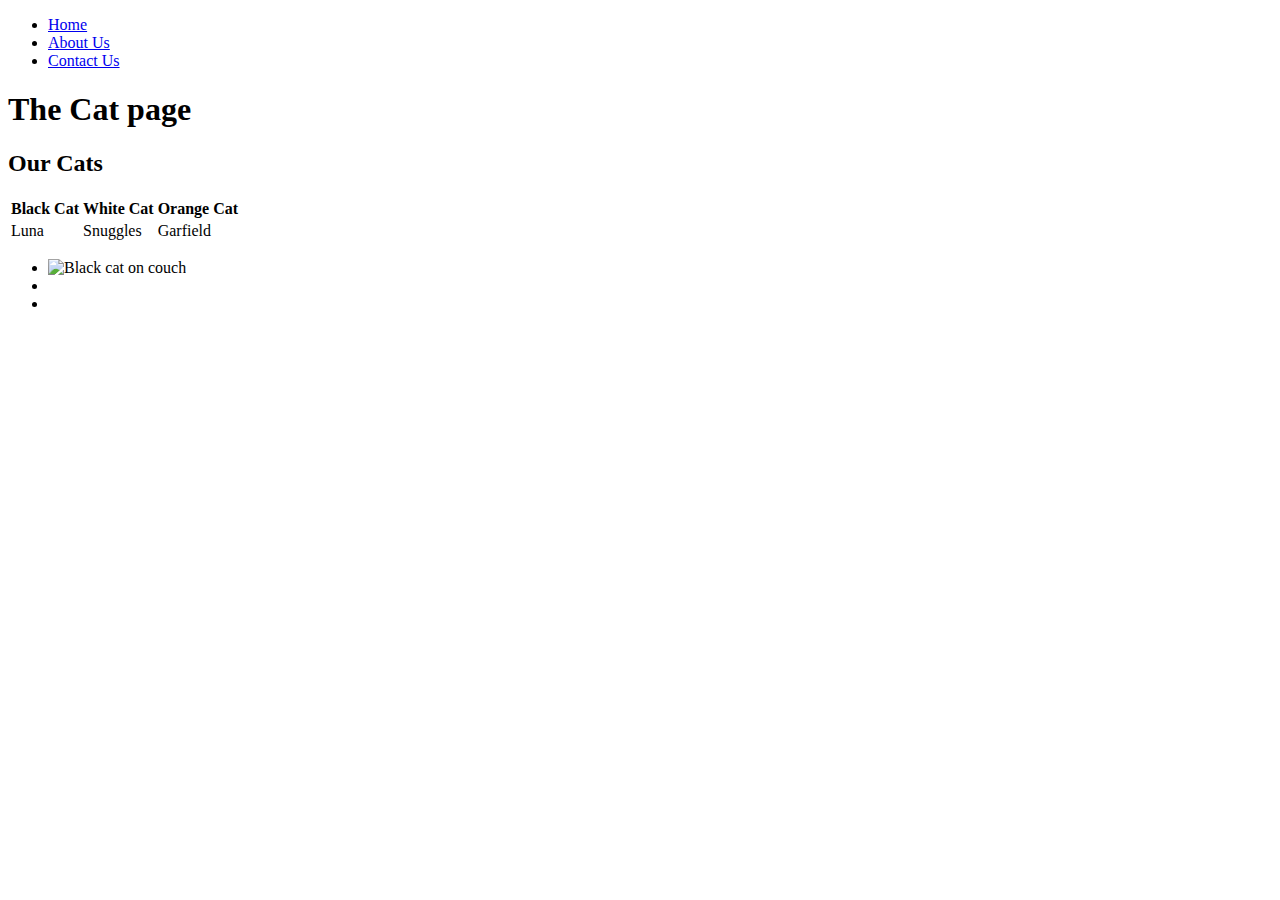
==== index.html @ 1002eb1b "added about.html cont act.html" ====
<!DOCTYPE html>
<html lang="en">
  <head>
    <meta charset="UTF-8" />
    <meta name="viewport" content="width=device-width, initial-scale=1.0" />
    <title>Week 7 conding assignment</title>
  </head>
  <body>
    <ul>
      <li><a href="/index.html">Home</a></li>
      <li><a href="/about.html">About Us</a></li>
      <li><a href="/contact.html">Contact Us</a></li>
    </ul>
    <h1>The Cat page</h1>
    <h2>Our Cats</h2>
    <table>
      <thead>
        <tr>
          <th>Black Cat</th>
          <th>White Cat</th>
          <th>Orange Cat</th>
        </tr>
      </thead>
      <tbody>
        <tr>
          <td>Luna</td>
          <td>Snuggles</td>
          <td>Garfield</td>
        </tr>
      </tbody>
    </table>
  </body>
  <ul>
    <li>
      <img
        src="https://www.thesprucepets.com/thmb/-q-V9OLV1LyJrWHhjXjjvg-fhKc=/7698x0/filters:no_upscale():strip_icc()/facts-about-black-cats-554102-hero-7281a22d75584d448290c359780c2ead.jpg"
        alt="Black cat on couch"
        width="300px"
      />
    </li>
    <li>
      <img
        src="https://www.thesprucepets.com/thmb/GOtxsUeyleZs9NHexGNGoPt6OGs=/1080x0/filters:no_upscale():strip_icc()/33351631_260594934684461_1144904437047754752_n-5b17d77604d1cf0037f3ea5a.jpg"
        alt=""
        width="300px"
      />
    </li>
    <li>
      <img
        src="https://www.rd.com/wp-content/uploads/2021/05/GettyImages-1286283054.jpg"
        alt=""
        width="300px"
      />
    </li>
  </ul>
</html>
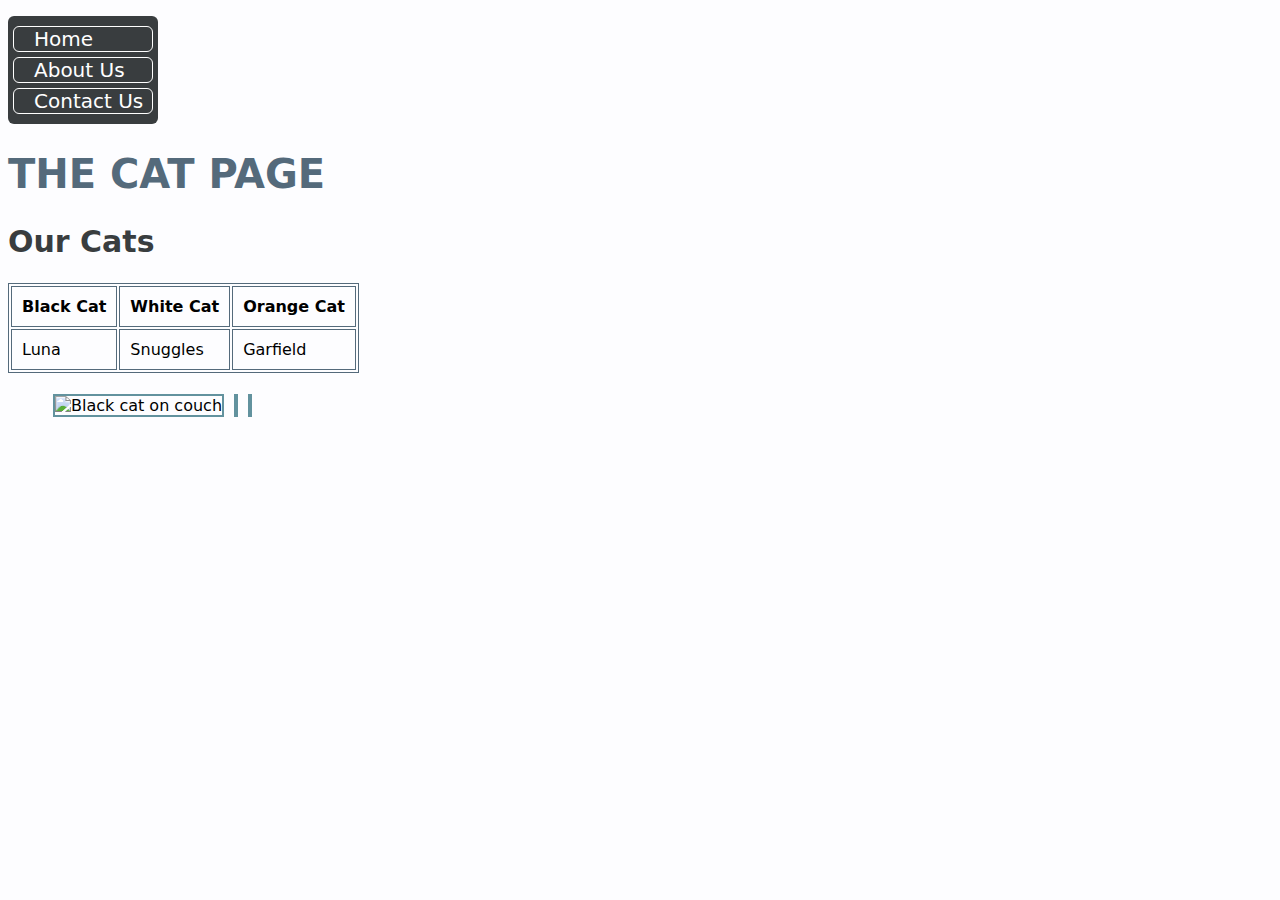
==== commit 9822371f: "added css" ====
--- a/index.html
+++ b/index.html
@@ -1,51 +1,76 @@
+<!-- Document type -->
 <!DOCTYPE html>
 <html lang="en">
+  <!-- Document head -->
   <head>
     <meta charset="UTF-8" />
     <meta name="viewport" content="width=device-width, initial-scale=1.0" />
+    <link rel="stylesheet" href="style.css" />
+    <!-- document title -->
     <title>Week 7 conding assignment</title>
   </head>
+  <!-- Document body -->
   <body>
-    <ul>
-      <li><a href="/index.html">Home</a></li>
-      <li><a href="/about.html">About Us</a></li>
-      <li><a href="/contact.html">Contact Us</a></li>
+    <!-- Unorder list with list items and links -->
+    <ul class="top-nav">
+      <li class="top-nav-links"><a href="/index.html">Home</a></li>
+      <li class="top-nav-links"><a href="/about.html">About Us</a></li>
+      <li class="top-nav-links"><a href="/contact.html">Contact Us</a></li>
     </ul>
-    <h1>The Cat page</h1>
-    <h2>Our Cats</h2>
-    <table>
+    <!-- Top header as h1 -->
+    <h1 id="top-header">The Cat page</h1>
+    <!-- Sub header h2 -->
+    <h2 id="sub-header">Our Cats</h2>
+    <!-- tablet -->
+    <table class="main-page-table">
+      <!-- table head -->
       <thead>
+        <!-- table row -->
         <tr>
-          <th>Black Cat</th>
-          <th>White Cat</th>
-          <th>Orange Cat</th>
+          <!-- table head -->
+          <th class="main-page-td">Black Cat</th>
+          <!-- table head -->
+          <th class="main-page-td">White Cat</th>
+          <!-- table head -->
+          <th class="main-page-td">Orange Cat</th>
         </tr>
       </thead>
       <tbody>
+        <!-- table row -->
         <tr>
-          <td>Luna</td>
-          <td>Snuggles</td>
-          <td>Garfield</td>
+          <!-- table data -->
+          <td class="main-page-td">Luna</td>
+          <!-- table data -->
+          <td class="main-page-td">Snuggles</td>
+          <!-- table data -->
+          <td class="main-page-td">Garfield</td>
         </tr>
       </tbody>
     </table>
   </body>
-  <ul>
-    <li>
+  <!-- Unordered list with 3 list items that include an image in each of them -->
+  <ul class="image-list">
+    <!-- list item -->
+    <li class="cat-image">
+      <!-- image with alt text and width set to 300px -->
       <img
         src="https://www.thesprucepets.com/thmb/-q-V9OLV1LyJrWHhjXjjvg-fhKc=/7698x0/filters:no_upscale():strip_icc()/facts-about-black-cats-554102-hero-7281a22d75584d448290c359780c2ead.jpg"
         alt="Black cat on couch"
         width="300px"
       />
     </li>
-    <li>
+    <!-- list item -->
+    <li class="cat-image">
+      <!-- image with alt text and width set to 300px -->
       <img
         src="https://www.thesprucepets.com/thmb/GOtxsUeyleZs9NHexGNGoPt6OGs=/1080x0/filters:no_upscale():strip_icc()/33351631_260594934684461_1144904437047754752_n-5b17d77604d1cf0037f3ea5a.jpg"
         alt=""
         width="300px"
       />
     </li>
-    <li>
+    <!-- list item -->
+    <li class="cat-image">
+      <!-- image with alt text and width set to 300px -->
       <img
         src="https://www.rd.com/wp-content/uploads/2021/05/GettyImages-1286283054.jpg"
         alt=""
--- a/style.css
+++ b/style.css
@@ -0,0 +1,87 @@
+
+/* Class top nav add a background color, text color, list style, width, padding all sides, and a border radius so the corners are round. */
+.top-nav {
+    background-color: #393D3F;
+    color: #FFF;
+    list-style: none;
+    width: 140px;
+    padding: 5px;
+    border-radius: 6px;
+}
+/* Changes text color and text-decoration to inherit in order to customize all links */
+a {
+    color:inherit;
+    text-decoration: inherit;
+}
+/* Changes the font family for the whole body of the page */
+body {
+    font-family: system-ui, -apple-system, BlinkMacSystemFont, 'Segoe UI', Roboto, Oxygen, Ubuntu, Cantarell, 'Open Sans', 'Helvetica Neue', sans-serif;
+    background-color: #FDFDFF;
+}
+/* Adds font-size, margin, border, border radius for the corners and padding on the left for the top navigation links */
+.top-nav-links {
+    font-size: 20px;
+    margin: 5px 0px;
+    border: 1px solid #FFF;
+    border-radius: 6px;
+    padding-left: 20px;
+}
+/* Changes the cursor and background color of the top navigation links when hovering over them */
+.top-nav-links:hover{
+    cursor: pointer;
+    background-color: #C6C5B9;
+}
+/* Adds text color, font size and changes text to uppercase for any header with this id */
+#top-header {
+    color: #546A7B;
+    font-size: 40px;
+    text-transform: uppercase;
+}
+/* Adds text color and font size to any subheader with this id */
+#sub-header {
+    color: #393D3F;
+    font-size: 30px;
+}
+/* Adds a border to the table and table data that have this class */
+.main-page-table, .main-page-td {
+    border: 1px solid #546A7B;
+}
+/* Adds padding and font size to all the table data that have this class */
+.main-page-td {
+    padding: 10px;
+    font-size: 16px;
+}
+/* Adds a list style, changes display of the list items to flex and flex wrap for the unordered list that has this class which contains the cat images */
+.image-list {
+    list-style: none;
+    display: flex;
+    flex-wrap: wrap;
+}
+/* Adds margin and border to the cat images */
+.cat-image {
+    margin: 5px;
+    border: 2px solid #62929E;
+}
+/* Adds a background color to the input text sections in the Contact Us page */
+.form-text-area {
+    background-color: #C6C5B9;
+}
+/* Adds font size and text color to the form labels in the Contact Us page */
+.form-labels {
+    font-size: 18px;
+    color: #393D3F;
+}
+/* Adds font size, border, border radius for the corners, padding, background color and text color to the form send button */
+.form-button {
+    font-size: 20px;
+    border: 1px solid #546A7B;
+    border-radius: 6px;
+    padding: 4px 30px;
+    background-color: #62929E;
+    color: #FFF;
+}
+/* Changes the background color and cursor when hovering over the send button */
+.form-button:hover {
+    background-color: #393D3F;
+    cursor: pointer;
+}